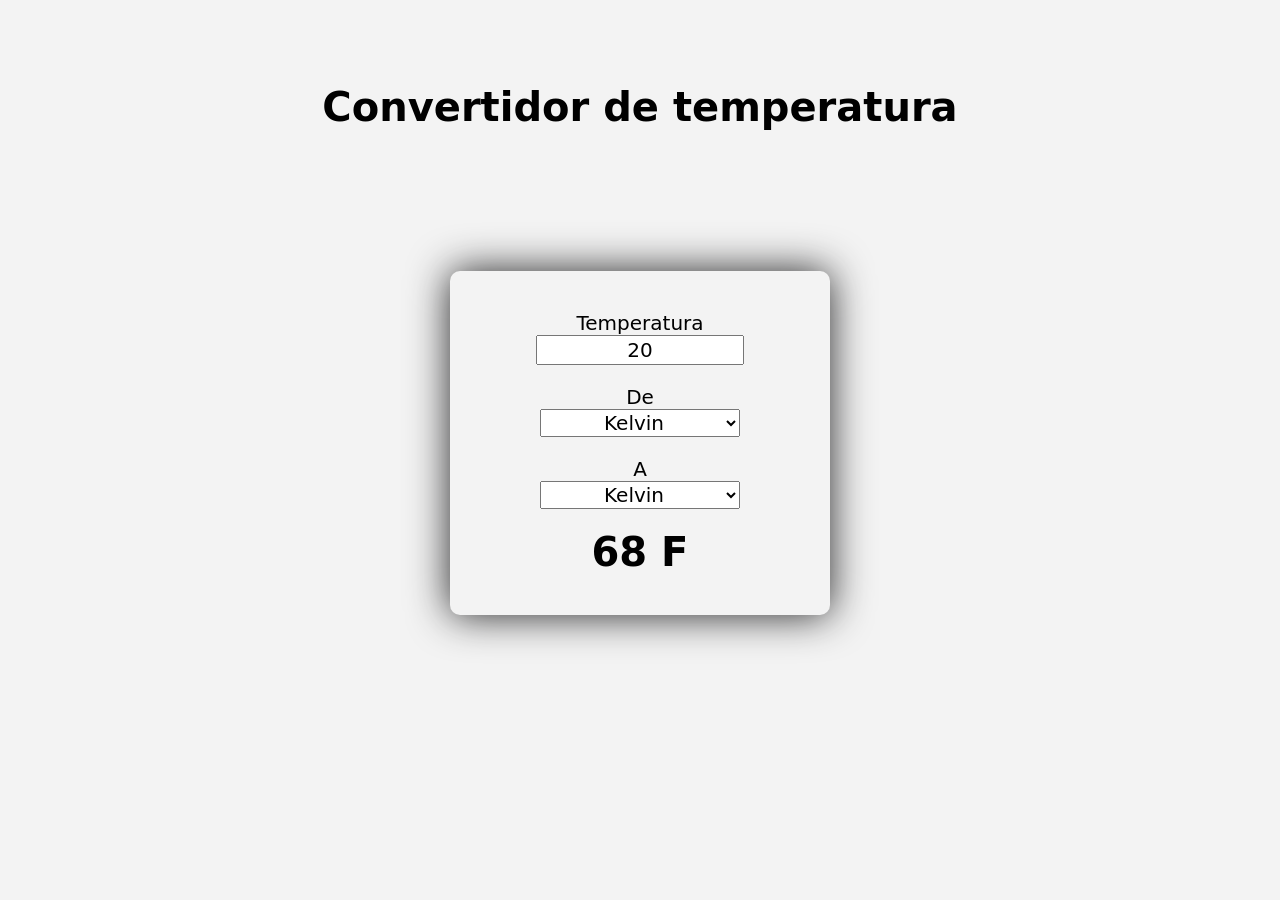
==== index.html @ 4c8c9858 "Practica Dispositivos moviles Signed-off-by: Luis <luislovof@gmail.com>" ====
<!DOCTYPE html>
<html lang="es" dir="ltr">
    <head>
        <title>Luis Lovo</title>
        <link rel="shortcut icon" href="https://c.s-microsoft.com/favicon.ico?v2"/>
        <meta charset="utf-8">
        <meta name="viewport" content="width=device-width,initial-scale=1" />
        <meta name="title" content="Aplicacion para conversion de unidades de temperatura"/>
        <meta name="description" content="se calculan las unidades kelvin, farenhaith y celcius"/>
        <meta name="theme-color" content="#000000" />
        <link rel="stylesheet" href="css/converter.css"/>
        <link rel="manifest" href="manifest.json"/>
    </head>
    <body>
        <h1>Convertidor de temperatura</h1>
        <form id="converter">
            <label for="input-temp">Temperatura</label>
            <input type="text" id="input-temp" name="input-temp" value="20" />
            <label for="input-unit">De</label>
            <select id="input-unit" name="input-unit">
                <option value="c" selected>celcius</option>
                <option value="f" selected>farenhaith</option>
                <option value="k" selected>Kelvin</option>
            </select>
            <label for="output-unit">A</label>
            <select id="output-unit" name="output-unit">
                <option value="c" selected>celcius</option>
                <option value="f" selected>farenhaith</option>
                <option value="k" selected>Kelvin</option>
            </select>
            <output name="output-temp" id="output-temp" for="input-temp input-unit output-unit">68 F</output>

        </form>
        <script src="js/converter.js"></script>
        <script>
            if('serviceWorker' in navigator){
                navigator.serviceWorker.register('sw.js',{scope: './'});
            }
        </script>

        <nav>
        </nav>
        <section>
            <article></article>
            <aside>

            </aside>
            <footer></footer>
        </section>

    </body>
</html>
---- css/converter.css ----
html{
    background: rgb(243, 243, 243);
    font-family: system-ui, -apple-system, BlinkMacSystemFont, 'Segoe UI', Roboto, Oxygen, Ubuntu, Cantarell, 'Open Sans', 'Helvetica Neue', sans-serif;
    font-size: 15pt;
}
html,body{
    height: 100%;
    margin: 0%;
}
body{
    display: grid;
    place-items: center;
}
#converter{
    width: 15rem;
    padding: 2rem;
    border-radius: 0.5rem;
    box-shadow: 0 0 2rem 0 #232324;
    display: flex;
    flex-direction: column;
    align-items: center;
 
}

#converter input, #converter select{
    font-family: inherit;
    font-size: inherit;
    margin-block-end: 1rem;
    text-align: center;
    width: 10rem;
}

#converter #output-temp{
    font-size: 2rem;
    font-weight: bold;
}
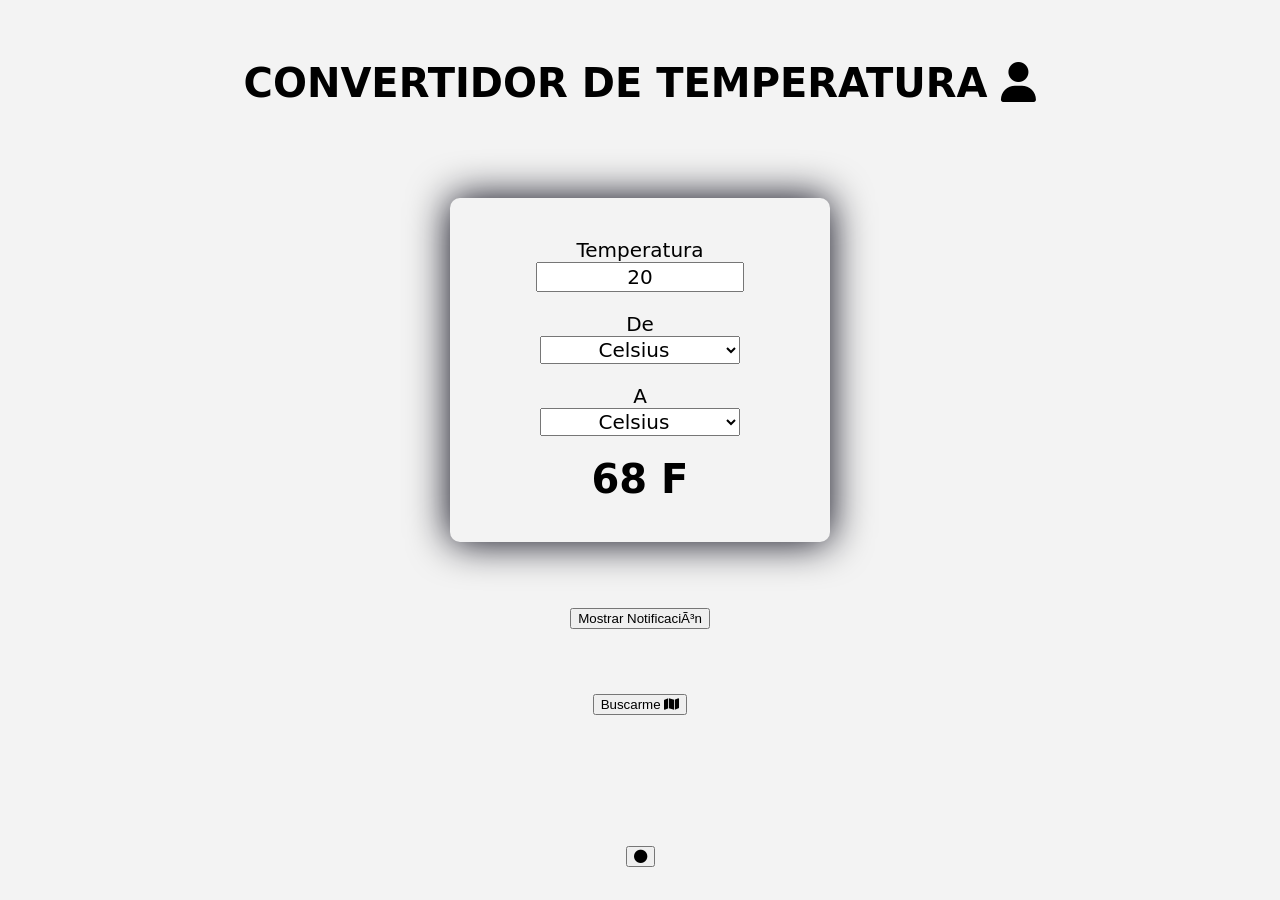
==== commit 8b1c2271: "Signed-off-by: Lovoo99 <luislovof@gmail.com>" ====
--- a/index.html
+++ b/index.html
@@ -1,52 +1,49 @@
 <!DOCTYPE html>
 <html lang="es" dir="ltr">
     <head>
-        <title>Luis Lovo</title>
-        <link rel="shortcut icon" href="https://c.s-microsoft.com/favicon.ico?v2"/>
-        <meta charset="utf-8">
-        <meta name="viewport" content="width=device-width,initial-scale=1" />
-        <meta name="title" content="Aplicacion para conversion de unidades de temperatura"/>
-        <meta name="description" content="se calculan las unidades kelvin, farenhaith y celcius"/>
-        <meta name="theme-color" content="#000000" />
-        <link rel="stylesheet" href="css/converter.css"/>
-        <link rel="manifest" href="manifest.json"/>
+        <title> Luis Lovo</title>
+        <link rel="shortcut icon" href="https://c.s-microsoft.com/favicon.ico?v2" />
+        <meta charset="utp-8">
+        <meta name="viewport" content="width=device-width, initial-scale=1">
+        <meta name="title" content="APLICACION PARA CONVERSION DE TEMPERATURAS">
+        <META name="description" content="convierte unidades de temperaturas">
+        <meta name="theme color" content="FFD300">
+        <link rel="stylesheet" href="fonts/fontawesome/css/all.css" />
+        <link rel="stylesheet" href="css/converter.css" />
+        <link rel="manifest" href="manifest.json" />
+
     </head>
+
     <body>
-        <h1>Convertidor de temperatura</h1>
-        <form id="converter">
-            <label for="input-temp">Temperatura</label>
+        <h1>CONVERTIDOR DE TEMPERATURA <i class="fa fa-user"></i> </h1>
+        <form id="converter"> 
+            <label for="input-temp"> Temperatura</label>
             <input type="text" id="input-temp" name="input-temp" value="20" />
-            <label for="input-unit">De</label>
-            <select id="input-unit" name="input-unit">
-                <option value="c" selected>celcius</option>
-                <option value="f" selected>farenhaith</option>
-                <option value="k" selected>Kelvin</option>
+            <label for="input-unit"> De</label>
+            <select id="input-unit" name="input-unit" >
+                <option value="c" selected>Celsius</option>
+                <option value="f">Farenheit</option>
+                <option value="k">Kelvin</option>
             </select>
-            <label for="output-unit">A</label>
-            <select id="output-unit" name="output-unit">
-                <option value="c" selected>celcius</option>
-                <option value="f" selected>farenhaith</option>
-                <option value="k" selected>Kelvin</option>
+            <label for="output-unit"> A</label>
+            <select id="output-unit" name="output-unit" >
+                <option value="c" selected>Celsius</option>
+                <option value="f">Farenheit</option>
+                <option value="k">Kelvin</option>
             </select>
-            <output name="output-temp" id="output-temp" for="input-temp input-unit output-unit">68 F</output>
-
+            <output id="output-temp" name="output-temp" for="input-temp input-unit output-unit">68 F</output>
+        
         </form>
+        <button name="btn_notificar" id="btn_notificar" onclick="requestNotificationPermission()">Mostrar Notificación</button>
+        <button name="btn_buscarme" id="btn_buscarme" onclick="geolocalizacion()"> Buscarme <i class="fa fa-map"></i> </button>
+        <a href="" id="ir_mapa"></a>
+        <button name="recording-button" id="recording-button" onclick="recordVideo()"><i class="fa fa-circle"></i></button>
         <script src="js/converter.js"></script>
+        <script src="js/scripts.js"></script>
         <script>
             if('serviceWorker' in navigator){
-                navigator.serviceWorker.register('sw.js',{scope: './'});
+                navigator.serviceWorker.register('sw.js', {scope: './'})
             }
         </script>
-
-        <nav>
-        </nav>
-        <section>
-            <article></article>
-            <aside>
-
-            </aside>
-            <footer></footer>
-        </section>
-
     </body>
 </html>
--- a/css/converter.css
+++ b/css/converter.css
@@ -3,23 +3,25 @@
     font-family: system-ui, -apple-system, BlinkMacSystemFont, 'Segoe UI', Roboto, Oxygen, Ubuntu, Cantarell, 'Open Sans', 'Helvetica Neue', sans-serif;
     font-size: 15pt;
 }
+
 html,body{
     height: 100%;
-    margin: 0%;
+    margin: 0;
 }
+
 body{
     display: grid;
     place-items: center;
 }
+
 #converter{
     width: 15rem;
     padding: 2rem;
     border-radius: 0.5rem;
-    box-shadow: 0 0 2rem 0 #232324;
+    box-shadow: 0 0 2rem 0 #000010;
     display: flex;
     flex-direction: column;
     align-items: center;
- 
 }
 
 #converter input, #converter select{
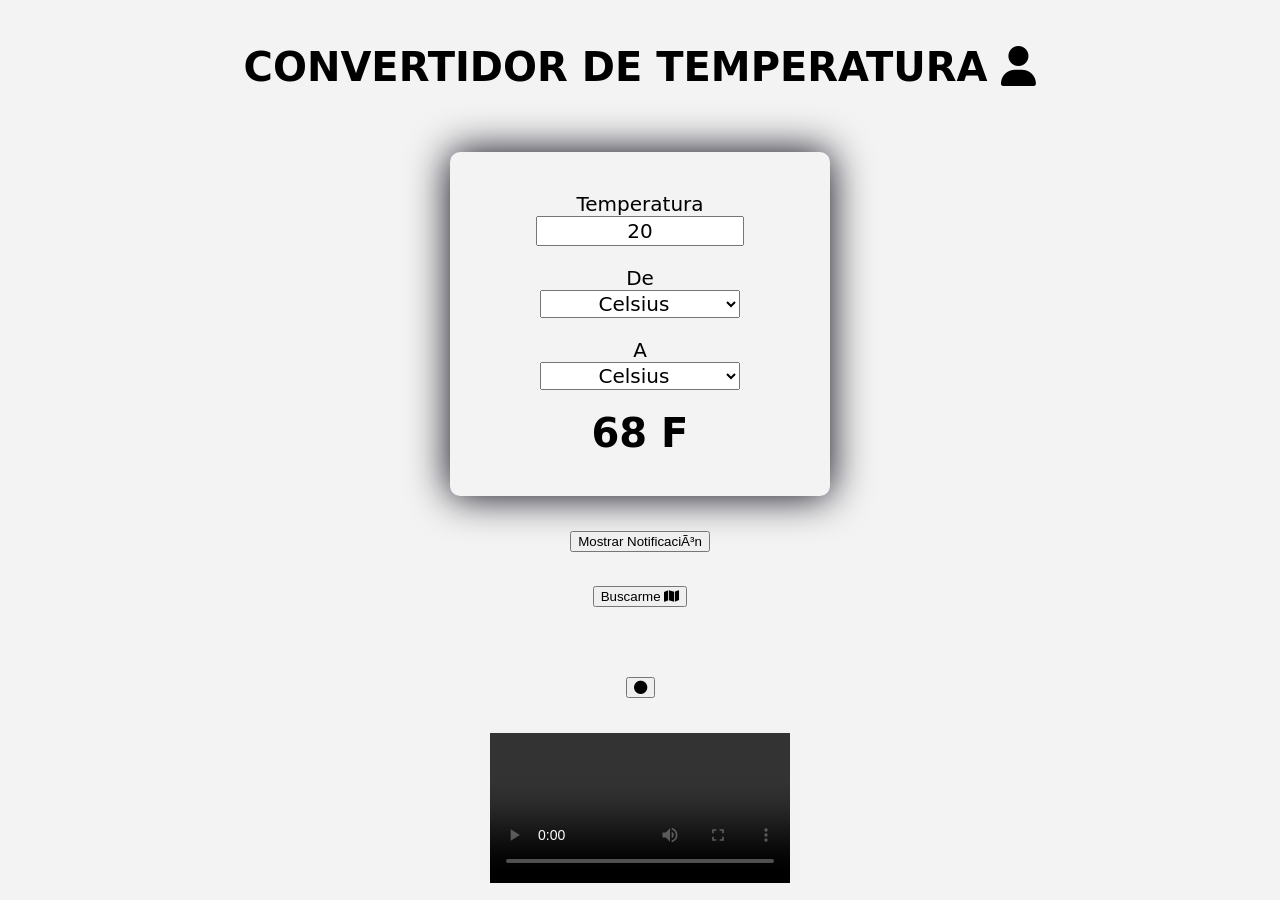
==== commit 3f749111: "Update index.html Agregado reproductor de video para grabación" ====
--- a/index.html
+++ b/index.html
@@ -38,6 +38,7 @@
         <button name="btn_buscarme" id="btn_buscarme" onclick="geolocalizacion()"> Buscarme <i class="fa fa-map"></i> </button>
         <a href="" id="ir_mapa"></a>
         <button name="recording-button" id="recording-button" onclick="recordVideo()"><i class="fa fa-circle"></i></button>
+        <video class="animate done" controls="true" id="video-element"></video>
         <script src="js/converter.js"></script>
         <script src="js/scripts.js"></script>
         <script>
@@ -46,4 +47,4 @@
             }
         </script>
     </body>
-</html>+</html>
